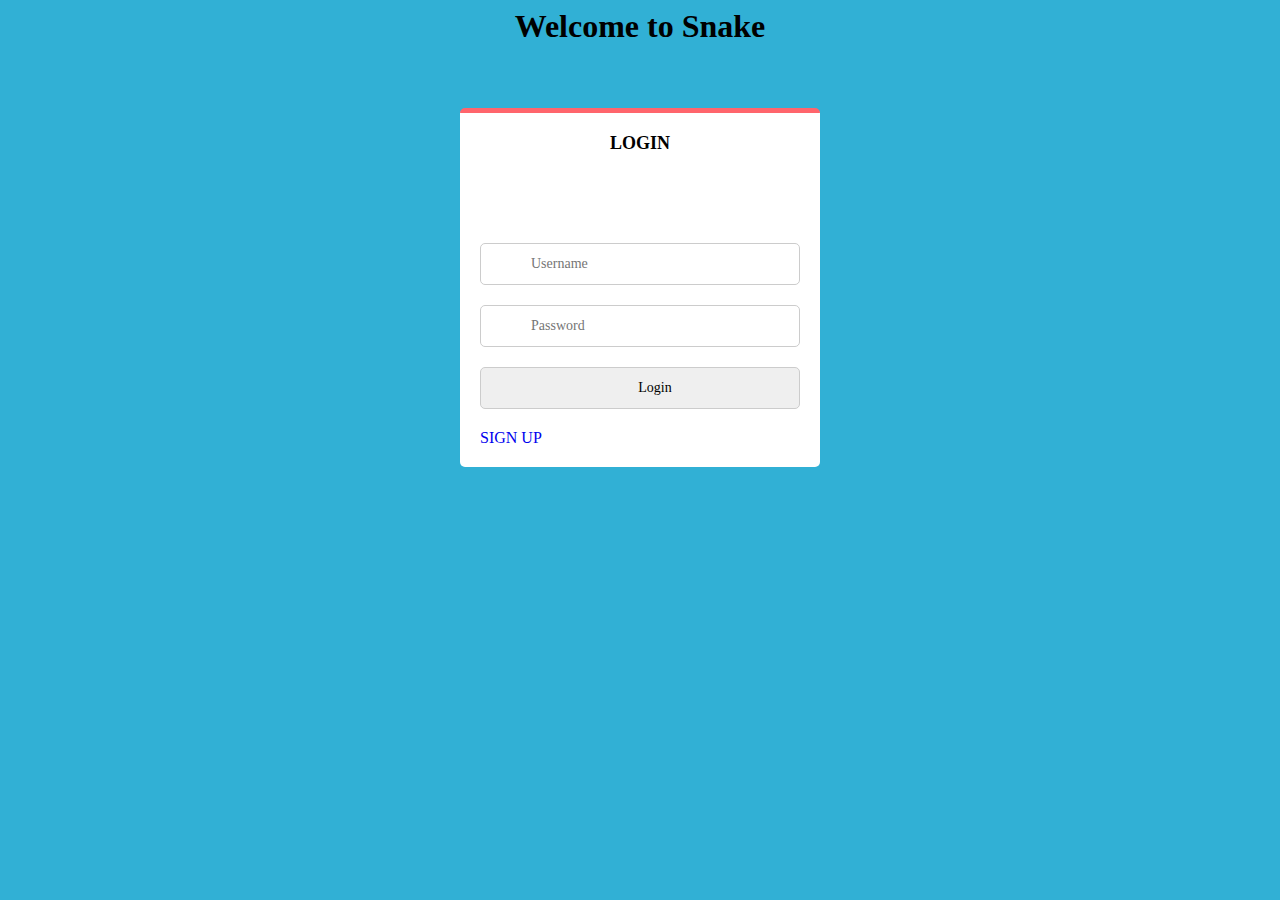
==== html/index.html @ a3468536 "created folders" ====
<!DOCTYPE html>
<html lang="en">
<head>

    <meta charset="UTF-8">
    <title>LoginScreen</title>

    <link rel="stylesheet" type="text/css" href="../css/LoginScreen.css">

</head>
<body>

<h1 id="text">Welcome to Snake</h1>

<div class="logo"></div>
<div class="login-block">
    <h1>Login</h1>
    <form>
        <input type="text" value="" placeholder="Username" id="username" required/>
        <input type="password" value="" placeholder="Password" id="password" required/>
        <input name="loginknap" type="button" id="test" value="Login"/>

        <a href="SignUpScreen.html">Sign up</a>
    </form>
</div>


<script src="https://code.jquery.com/jquery-2.1.4.min.js"></script>
<script src="../js/client.js"></script>

</body>
</html>
---- css/LoginScreen.css ----
h1 {
    display: block;
    height: 100px;
    width: 300px;
    margin: auto;
    text-align: center;
}

body {
    background-color: #31b0d5;
    background-size: cover;
    font-family: Verdana, serif;
}

.login-block {
    width: 320px;
    padding: 20px;
    background: #fff;
    border-radius: 5px;
    border-top: 5px solid #ff656c;
    margin: 0 auto;
}

.login-block h1 {
    text-align: center;
    color: #000;
    font-size: 18px;
    text-transform: uppercase;
    margin-top: 0;
    margin-bottom: 10px;
}

.login-block input {
    width: 100%;
    height: 42px;
    box-sizing: border-box;
    border-radius: 5px;
    border: 1px solid #ccc;
    margin-bottom: 20px;
    font-size: 14px;
    font-family: Verdana, serif;
    padding: 0 20px 0 50px;
    outline: none;
}

.login-block input#username {
    background: #fff url('http://i.imgur.com/u0XmBmv.png') 20px top no-repeat;
    background-size: 16px 80px;
}

.login-block input#username:focus {
    background: #fff url('http://i.imgur.com/u0XmBmv.png') 20px bottom no-repeat;
    background-size: 16px 80px;
}

.login-block input#password {
    background: #fff url('http://i.imgur.com/Qf83FTt.png') 20px top no-repeat;
    background-size: 16px 80px;
}

.login-block input#password:focus {
    background: #fff url('http://i.imgur.com/Qf83FTt.png') 20px bottom no-repeat;
    background-size: 16px 80px;
}

.login-block input:active, .login-block input:focus {
    border: 1px solid #31b0d5;
}

.login-block button {
    width: 100%;
    height: 40px;
    background: #31b0d5;
    box-sizing: border-box;
    border-radius: 5px;
    border: 1px solid #ff656c;
    color: #fff;
    font-weight: bold;
    text-transform: uppercase;
    font-size: 14px;
    font-family: Verdana, serif;
    outline: none;
    cursor: pointer;
}

.login-block button:hover {
    background: #ff7b81;
}

#text {
    font-family: Verdana, serif;
}
.login-block a {
    text-align: right;
    text-transform: uppercase;
}

a:visited {
    background-color: transparent;
    text-decoration: none;
}
a:link {
    background-color: transparent;
    text-decoration: none;
}
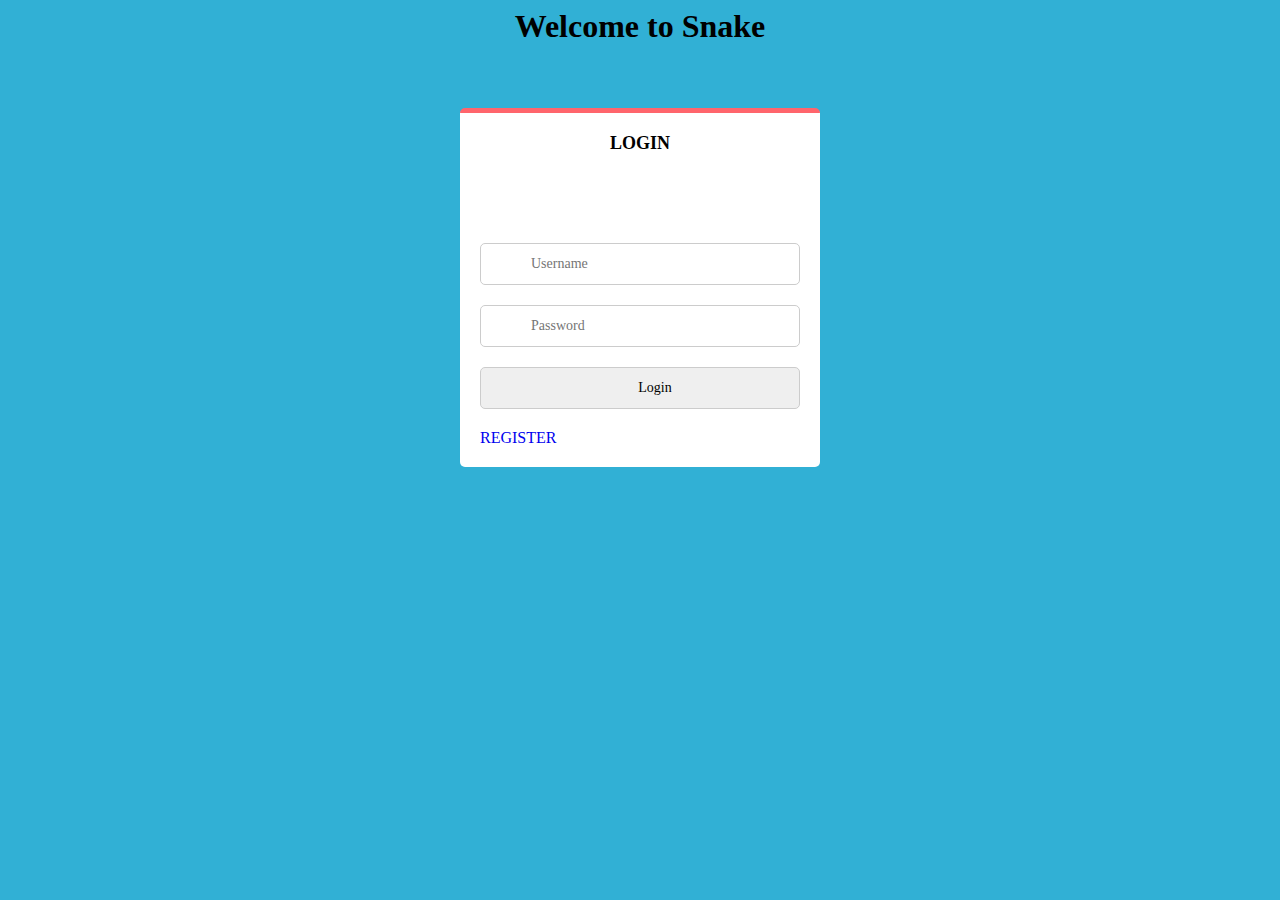
==== commit 9b69a470: "created folders" ====
--- a/html/index.html
+++ b/html/index.html
@@ -20,7 +20,7 @@
         <input type="password" value="" placeholder="Password" id="password" required/>
         <input name="loginknap" type="button" id="test" value="Login"/>
 
-        <a href="SignUpScreen.html">Sign up</a>
+        <a href="SignUpScreen.html">Register</a>
     </form>
 </div>
 
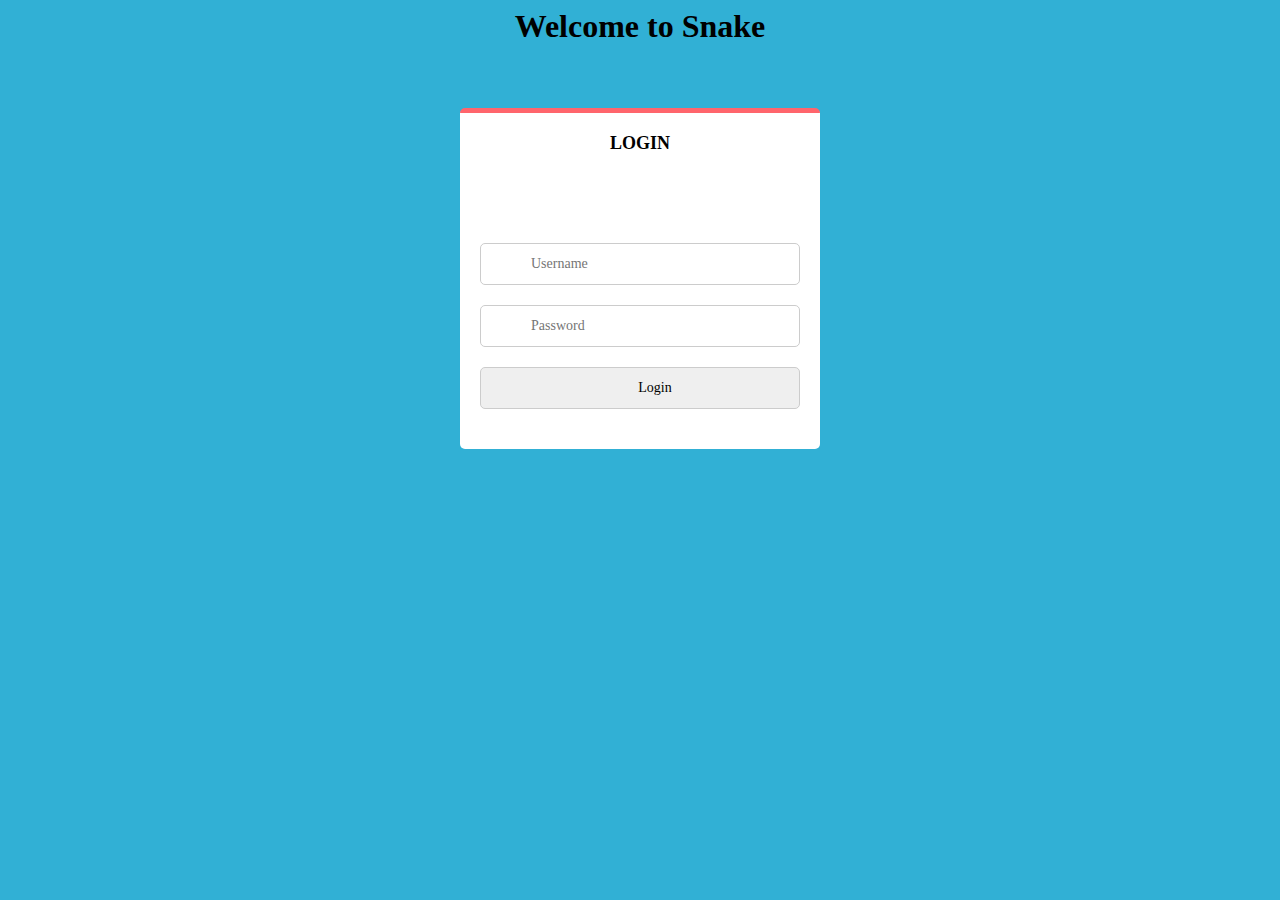
==== commit 115cf4f2: "small changes" ====
--- a/html/index.html
+++ b/html/index.html
@@ -5,10 +5,10 @@
     <meta charset="UTF-8">
     <title>LoginScreen</title>
 
-    <link rel="stylesheet" type="text/css" href="../css/LoginScreen.css">
+    <link rel="stylesheet" type="text/css" href="../css/Snake.css">
 
 </head>
-<body>
+<body class="bodystyle">
 
 <h1 id="text">Welcome to Snake</h1>
 
@@ -18,9 +18,7 @@
     <form>
         <input type="text" value="" placeholder="Username" id="username" required/>
         <input type="password" value="" placeholder="Password" id="password" required/>
-        <input name="loginknap" type="button" id="test" value="Login"/>
-
-        <a href="SignUpScreen.html">Register</a>
+        <input name="loginknap" type="button" id="login" value="Login"/>
     </form>
 </div>
 
--- a/css/Snake.css
+++ b/css/Snake.css
@@ -0,0 +1,127 @@
+h1 {
+    display: block;
+    height: 100px;
+    width: 300px;
+    margin: auto;
+    text-align: center;
+}
+
+.bodystyle {
+    background-color: #31b0d5;
+    background-size: cover;
+    font-family: Verdana, serif;
+}
+
+.login-block {
+    width: 320px;
+    padding: 20px;
+    background: #fff;
+    border-radius: 5px;
+    border-top: 5px solid #ff656c;
+    margin: 0 auto;
+
+}
+.showusers_block {
+    width: 700px;
+    padding: 20px;
+    background: #fff;
+    border-radius: 5px;
+    border-top: 5px solid #ff656c;
+    margin: 0 auto;
+}
+
+.login-block h1 {
+    text-align: center;
+    color: #000;
+    font-size: 18px;
+    text-transform: uppercase;
+    margin-top: 0;
+    margin-bottom: 10px;
+}
+
+.login-block input {
+    width: 100%;
+    height: 42px;
+    box-sizing: border-box;
+    border-radius: 5px;
+    border: 1px solid #ccc;
+    margin-bottom: 20px;
+    font-size: 14px;
+    font-family: Verdana, serif;
+    padding: 0 20px 0 50px;
+    outline: none;
+}
+
+.login-block input#username {
+    background: #fff url('http://i.imgur.com/u0XmBmv.png') 20px top no-repeat;
+    background-size: 16px 80px;
+}
+
+.login-block input#username:focus {
+    background: #fff url('http://i.imgur.com/u0XmBmv.png') 20px bottom no-repeat;
+    background-size: 16px 80px;
+}
+
+.login-block input#password {
+    background: #fff url('http://i.imgur.com/Qf83FTt.png') 20px top no-repeat;
+    background-size: 16px 80px;
+}
+
+.login-block input#password:focus {
+    background: #fff url('http://i.imgur.com/Qf83FTt.png') 20px bottom no-repeat;
+    background-size: 16px 80px;
+}
+
+.login-block input:active, .login-block input:focus {
+    border: 1px solid #31b0d5;
+}
+
+.login-block button {
+    width: 100%;
+    height: 40px;
+    background: #31b0d5;
+    box-sizing: border-box;
+    border-radius: 5px;
+    border: 1px solid #ff656c;
+    color: #fff;
+    font-weight: bold;
+    text-transform: uppercase;
+    font-size: 14px;
+    font-family: Verdana, serif;
+    outline: none;
+    cursor: pointer;
+}
+
+.login-block button:hover {
+    background: #ff7b81;
+}
+
+#text {
+    font-family: Verdana, serif;
+}
+.login-block a {
+    text-align: right;
+    text-transform: uppercase;
+}
+
+a:visited {
+    background-color: transparent;
+    text-decoration: none;
+}
+a:link {
+    background-color: transparent;
+    text-decoration: none;
+}
+
+#table, th, td {
+    border: 1px solid black;
+    border-collapse: collapse;
+    padding: 5px;
+    text-align: left;
+}
+table#table tr:nth-child(even) {
+    background-color: #eee;
+}
+table#table tr:nth-child(odd) {
+    background-color:#fff;
+}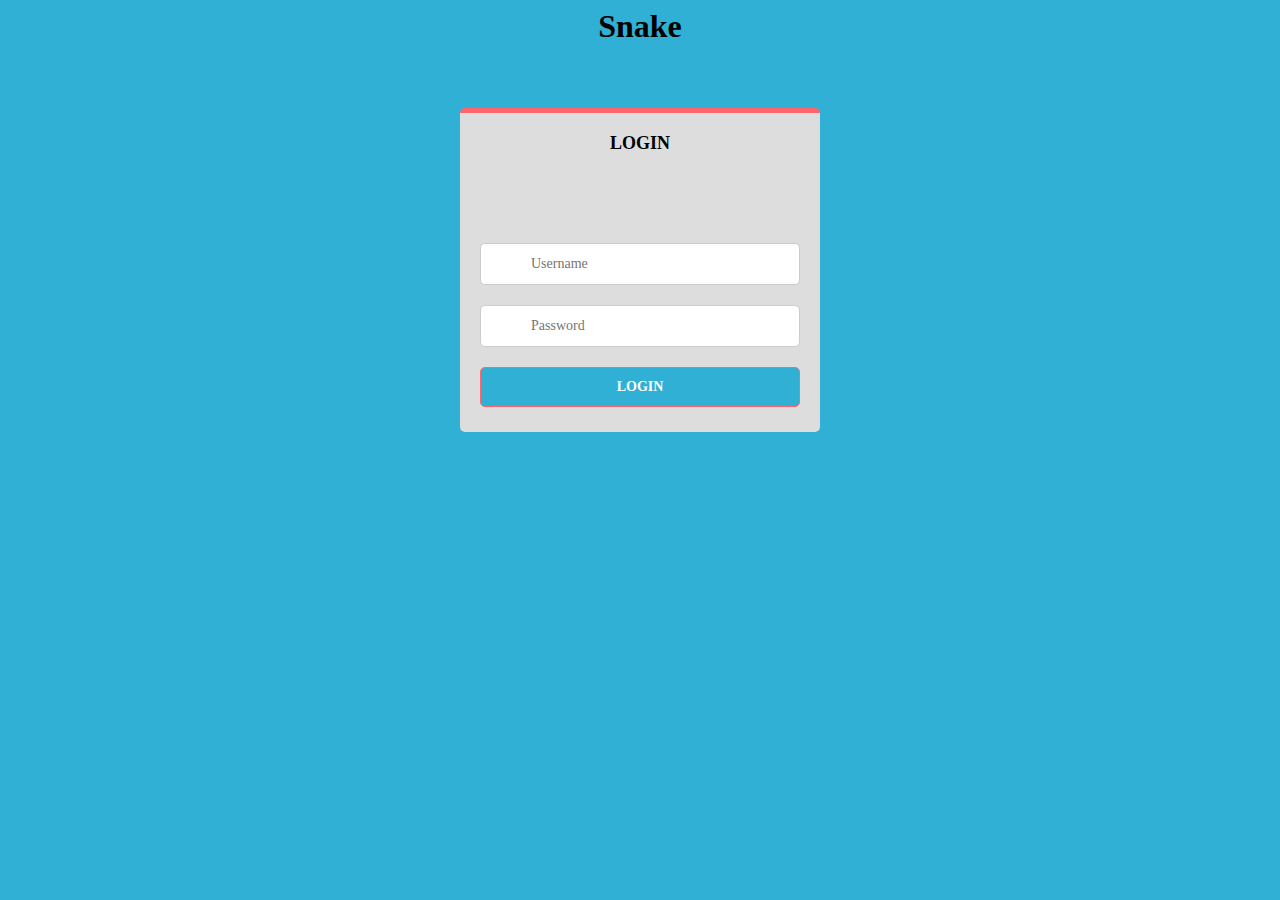
==== commit 9b1be6e0: "added id to function that shows the logged in users username on the different screens as well as ale" ====
--- a/html/index.html
+++ b/html/index.html
@@ -10,7 +10,7 @@
 </head>
 <body class="bodystyle">
 
-<h1 id="text">Welcome to Snake</h1>
+<h1 id="text">Snake</h1>
 
 <div class="logo"></div>
 <div class="login-block">
@@ -25,6 +25,7 @@
 
 <script src="https://code.jquery.com/jquery-2.1.4.min.js"></script>
 <script src="../js/client.js"></script>
+<script src="../js/jquery.session.js"></script>
 
 </body>
 </html>--- a/css/Snake.css
+++ b/css/Snake.css
@@ -4,6 +4,11 @@
     width: 300px;
     margin: auto;
     text-align: center;
+}
+
+#userLoggedIn {
+    text-align: right;
+    font-size: small;
 }
 
 .bodystyle {
@@ -15,16 +20,17 @@
 .login-block {
     width: 320px;
     padding: 20px;
-    background: #fff;
+    background: #dddddd;
     border-radius: 5px;
     border-top: 5px solid #ff656c;
     margin: 0 auto;
 
 }
-.showusers_block {
+
+.table_block {
     width: 700px;
     padding: 20px;
-    background: #fff;
+    background: #dddddd;
     border-radius: 5px;
     border-top: 5px solid #ff656c;
     margin: 0 auto;
@@ -39,7 +45,7 @@
     margin-bottom: 10px;
 }
 
-.login-block input {
+.login-block input#username, input#password {
     width: 100%;
     height: 42px;
     box-sizing: border-box;
@@ -76,7 +82,7 @@
     border: 1px solid #31b0d5;
 }
 
-.login-block button {
+.login-block button, #login {
     width: 100%;
     height: 40px;
     background: #31b0d5;
@@ -90,9 +96,10 @@
     font-family: Verdana, serif;
     outline: none;
     cursor: pointer;
+    margin-bottom: 5px;
 }
 
-.login-block button:hover {
+.login-block button:hover, #login:hover {
     background: #ff7b81;
 }
 
@@ -124,4 +131,43 @@
 }
 table#table tr:nth-child(odd) {
     background-color:#fff;
+}
+#table2, th, td {
+    border: 1px solid black;
+    border-collapse: collapse;
+    padding: 5px;
+    text-align: left;
+}
+table#table2 tr:nth-child(even) {
+    background-color: #eee;
+}
+table#table2 tr:nth-child(odd) {
+    background-color:#fff;
+}
+#table3, th, td {
+    border: 1px solid black;
+    border-collapse: collapse;
+    padding: 5px;
+    text-align: left;
+}
+table#table3 tr:nth-child(even) {
+    background-color: #eee;
+}
+table#table3 tr:nth-child(odd) {
+    background-color:#fff;
+}
+
+#scoresTable, th, td {
+    border: 1px solid black;
+    border-collapse: collapse;
+    padding: 5px;
+    text-align: left;
+}
+
+table#scoresTable tr:nth-child(even) {
+    background-color: #eee;
+}
+
+table#scoresTable tr:nth-child(odd) {
+    background-color: #fff;
 }